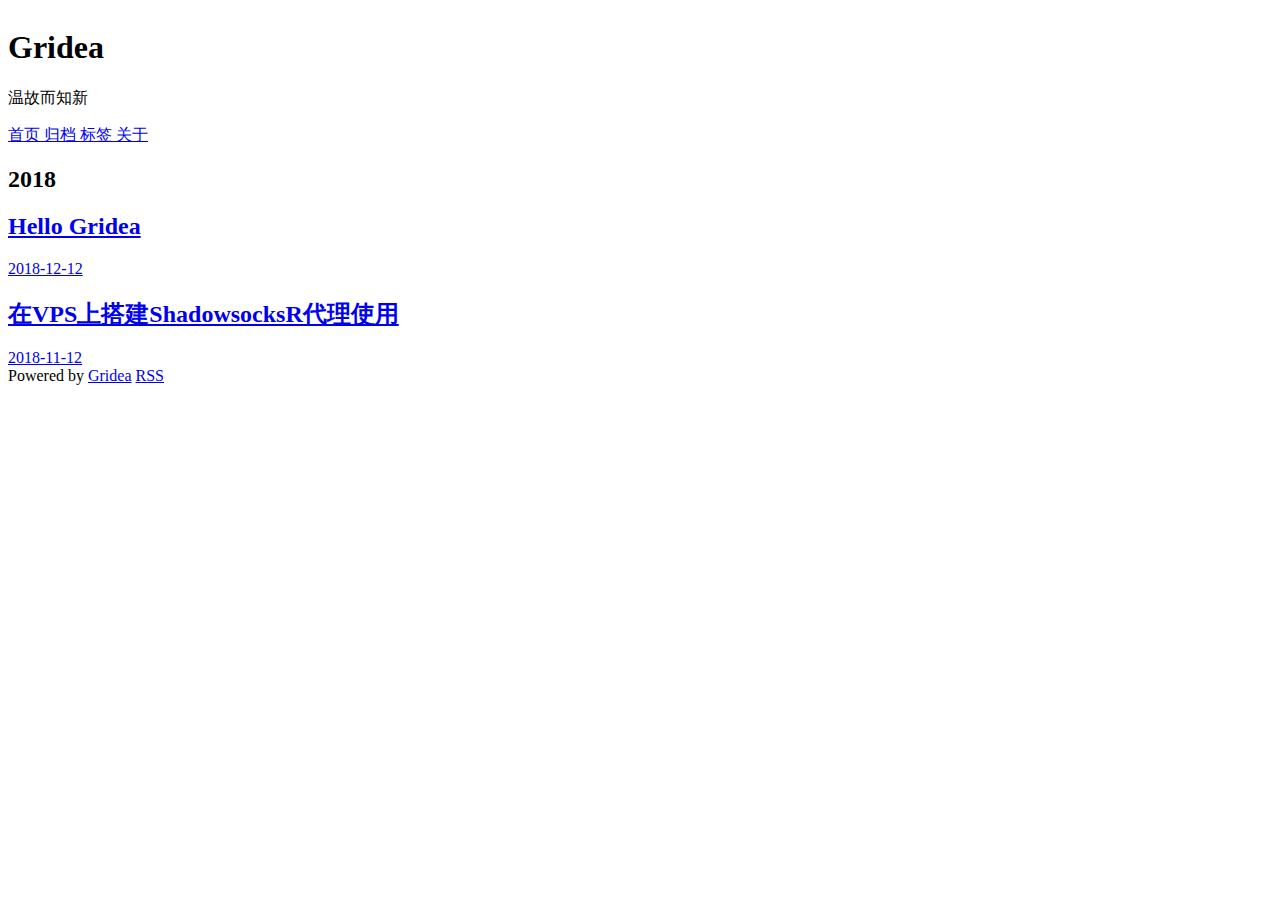
==== archives/index.html @ c52b49db "update from gridea: 2021-05-27 11:46:46" ====
<html>
  <head>
    <meta charset="utf-8" />
<meta name="viewport" content="width=device-width, initial-scale=1" />
<title>Gridea</title>
<link rel="shortcut icon" href="https://nazocthun.github.io/favicon.ico?v=1622087193915">
<link href="https://cdn.jsdelivr.net/npm/remixicon@2.3.0/fonts/remixicon.css" rel="stylesheet">
<link rel="stylesheet" href="https://nazocthun.github.io/styles/main.css">
<link rel="alternate" type="application/atom+xml" title="Gridea - Atom Feed" href="https://nazocthun.github.io/atom.xml">
<link rel="stylesheet" href="https://fonts.googleapis.com/css?family=Droid+Serif:400,700">



    <meta name="description" content="温故而知新" />
  </head>
  <body>
    <div class="main">
      <div class="main-content">
        <div class="site-header">
  <a href="https://nazocthun.github.io">
  <img class="avatar" src="https://nazocthun.github.io/images/avatar.png?v=1622087193915" alt="">
  </a>
  <h1 class="site-title">
    Gridea
  </h1>
  <p class="site-description">
    温故而知新
  </p>
  <div class="menu-container">
    
      
        <a href="/" class="menu">
          首页
        </a>
      
    
      
        <a href="/archives" class="menu">
          归档
        </a>
      
    
      
        <a href="/tags" class="menu">
          标签
        </a>
      
    
      
        <a href="/post/about" class="menu">
          关于
        </a>
      
    
  </div>
  <div class="social-container">
    
      
    
      
    
      
    
      
    
      
    
  </div>
</div>

    
        

<div class="archives-container">
  
    <h2 class="year">2018</h2>
    
      
        <a href="https://nazocthun.github.io/post/hello-gridea/" class="post">
          <h2 class="post-title">
            Hello Gridea
          </h2>
          <div class="time">2018-12-12</div>
        </a>
      
    
      
        <a href="https://nazocthun.github.io/post/zai-vps-shang-da-jian-shadowsocksr-dai-li-shi-yong/" class="post">
          <h2 class="post-title">
            在VPS上搭建ShadowsocksR代理使用
          </h2>
          <div class="time">2018-11-12</div>
        </a>
      
    
  
</div>

    
        <div class="pagination-container">
  
  
</div>

    
        <div class="site-footer">
  Powered by <a href="https://github.com/getgridea/gridea" target="_blank"> Gridea</a>
  <a class="rss" href="https://nazocthun.github.io/atom.xml" target="_blank">
    <i class="ri-rss-line"></i> RSS
  </a>
</div>

      </div>
    </div>
  </body>
</html>
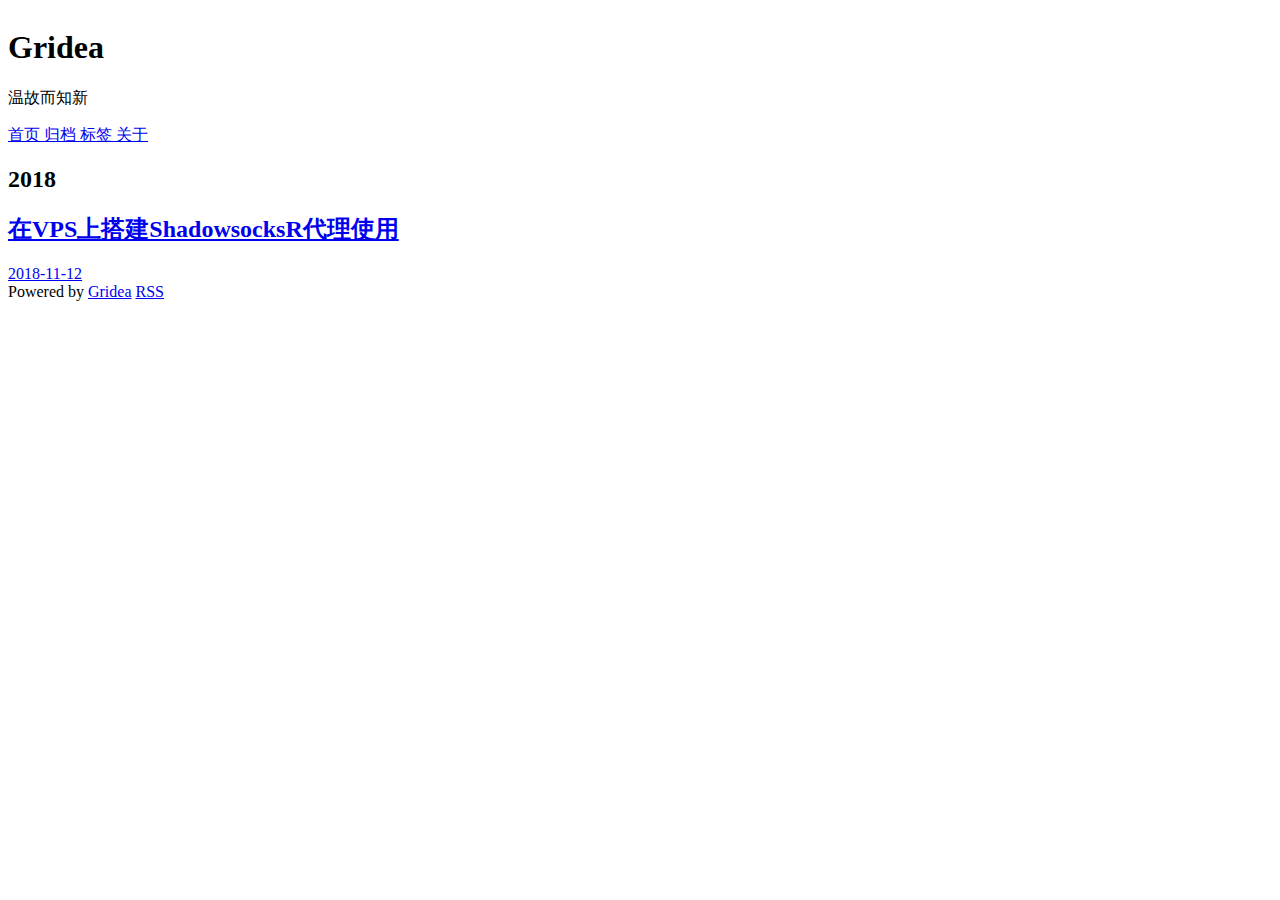
==== commit cd0acf09: "update from gridea: 2021-05-27 11:52:01" ====
--- a/archives/index.html
+++ b/archives/index.html
@@ -3,7 +3,7 @@
     <meta charset="utf-8" />
 <meta name="viewport" content="width=device-width, initial-scale=1" />
 <title>Gridea</title>
-<link rel="shortcut icon" href="https://nazocthun.github.io/favicon.ico?v=1622087193915">
+<link rel="shortcut icon" href="https://nazocthun.github.io/favicon.ico?v=1622087472453">
 <link href="https://cdn.jsdelivr.net/npm/remixicon@2.3.0/fonts/remixicon.css" rel="stylesheet">
 <link rel="stylesheet" href="https://nazocthun.github.io/styles/main.css">
 <link rel="alternate" type="application/atom+xml" title="Gridea - Atom Feed" href="https://nazocthun.github.io/atom.xml">
@@ -18,7 +18,7 @@
       <div class="main-content">
         <div class="site-header">
   <a href="https://nazocthun.github.io">
-  <img class="avatar" src="https://nazocthun.github.io/images/avatar.png?v=1622087193915" alt="">
+  <img class="avatar" src="https://nazocthun.github.io/images/avatar.png?v=1622087472453" alt="">
   </a>
   <h1 class="site-title">
     Gridea
@@ -76,15 +76,6 @@
     <h2 class="year">2018</h2>
     
       
-        <a href="https://nazocthun.github.io/post/hello-gridea/" class="post">
-          <h2 class="post-title">
-            Hello Gridea
-          </h2>
-          <div class="time">2018-12-12</div>
-        </a>
-      
-    
-      
         <a href="https://nazocthun.github.io/post/zai-vps-shang-da-jian-shadowsocksr-dai-li-shi-yong/" class="post">
           <h2 class="post-title">
             在VPS上搭建ShadowsocksR代理使用
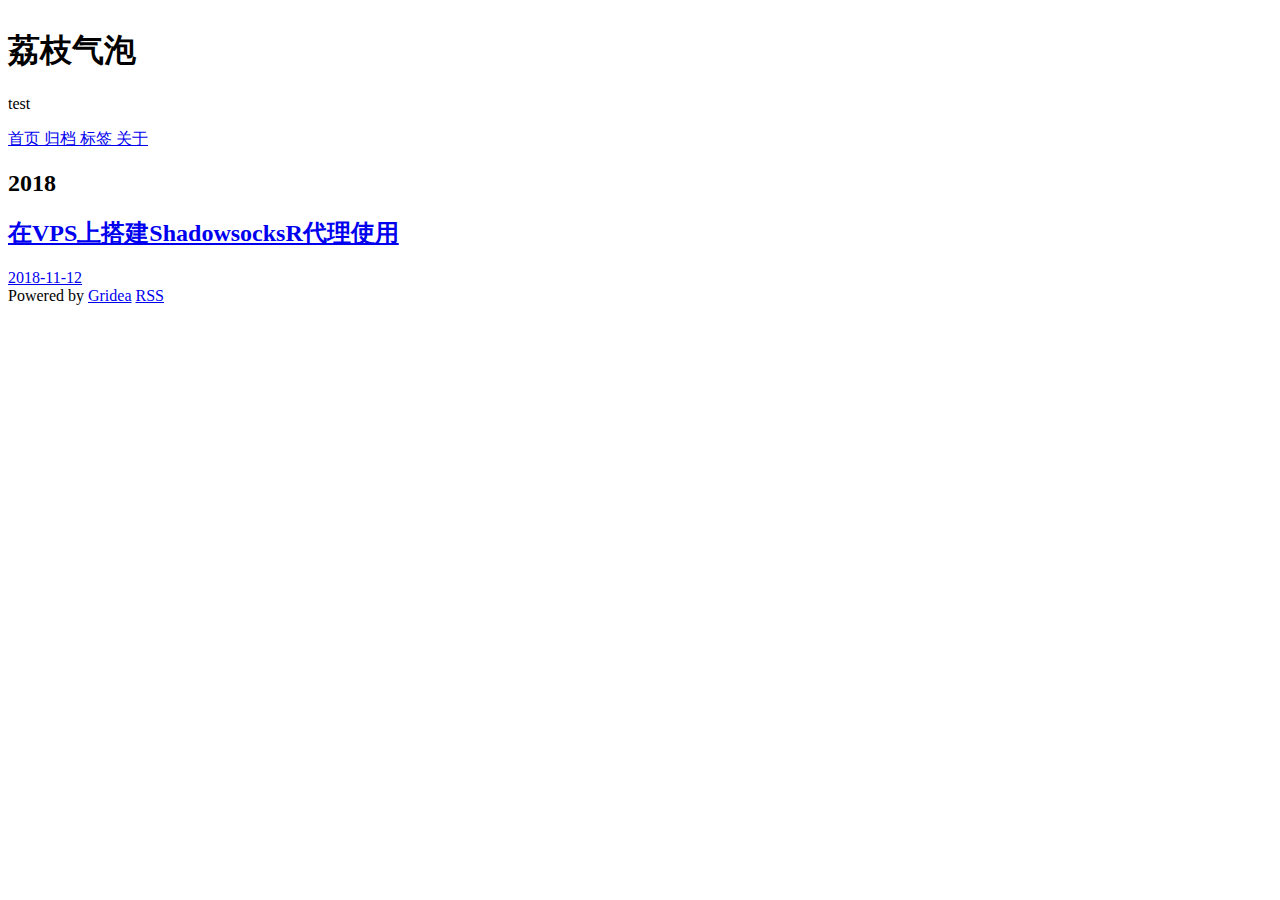
==== commit 501c01f3: "update from gridea: 2021-05-27 12:00:20" ====
--- a/archives/index.html
+++ b/archives/index.html
@@ -2,29 +2,29 @@
   <head>
     <meta charset="utf-8" />
 <meta name="viewport" content="width=device-width, initial-scale=1" />
-<title>Gridea</title>
-<link rel="shortcut icon" href="https://nazocthun.github.io/favicon.ico?v=1622087472453">
+<title>荔枝气泡</title>
+<link rel="shortcut icon" href="https://nazocthun.github.io/favicon.ico?v=1622088013486">
 <link href="https://cdn.jsdelivr.net/npm/remixicon@2.3.0/fonts/remixicon.css" rel="stylesheet">
 <link rel="stylesheet" href="https://nazocthun.github.io/styles/main.css">
-<link rel="alternate" type="application/atom+xml" title="Gridea - Atom Feed" href="https://nazocthun.github.io/atom.xml">
+<link rel="alternate" type="application/atom+xml" title="荔枝气泡 - Atom Feed" href="https://nazocthun.github.io/atom.xml">
 <link rel="stylesheet" href="https://fonts.googleapis.com/css?family=Droid+Serif:400,700">
 
 
 
-    <meta name="description" content="温故而知新" />
+    <meta name="description" content="test" />
   </head>
   <body>
     <div class="main">
       <div class="main-content">
         <div class="site-header">
   <a href="https://nazocthun.github.io">
-  <img class="avatar" src="https://nazocthun.github.io/images/avatar.png?v=1622087472453" alt="">
+  <img class="avatar" src="https://nazocthun.github.io/images/avatar.png?v=1622088013486" alt="">
   </a>
   <h1 class="site-title">
-    Gridea
+    荔枝气泡
   </h1>
   <p class="site-description">
-    温故而知新
+    test
   </p>
   <div class="menu-container">
     
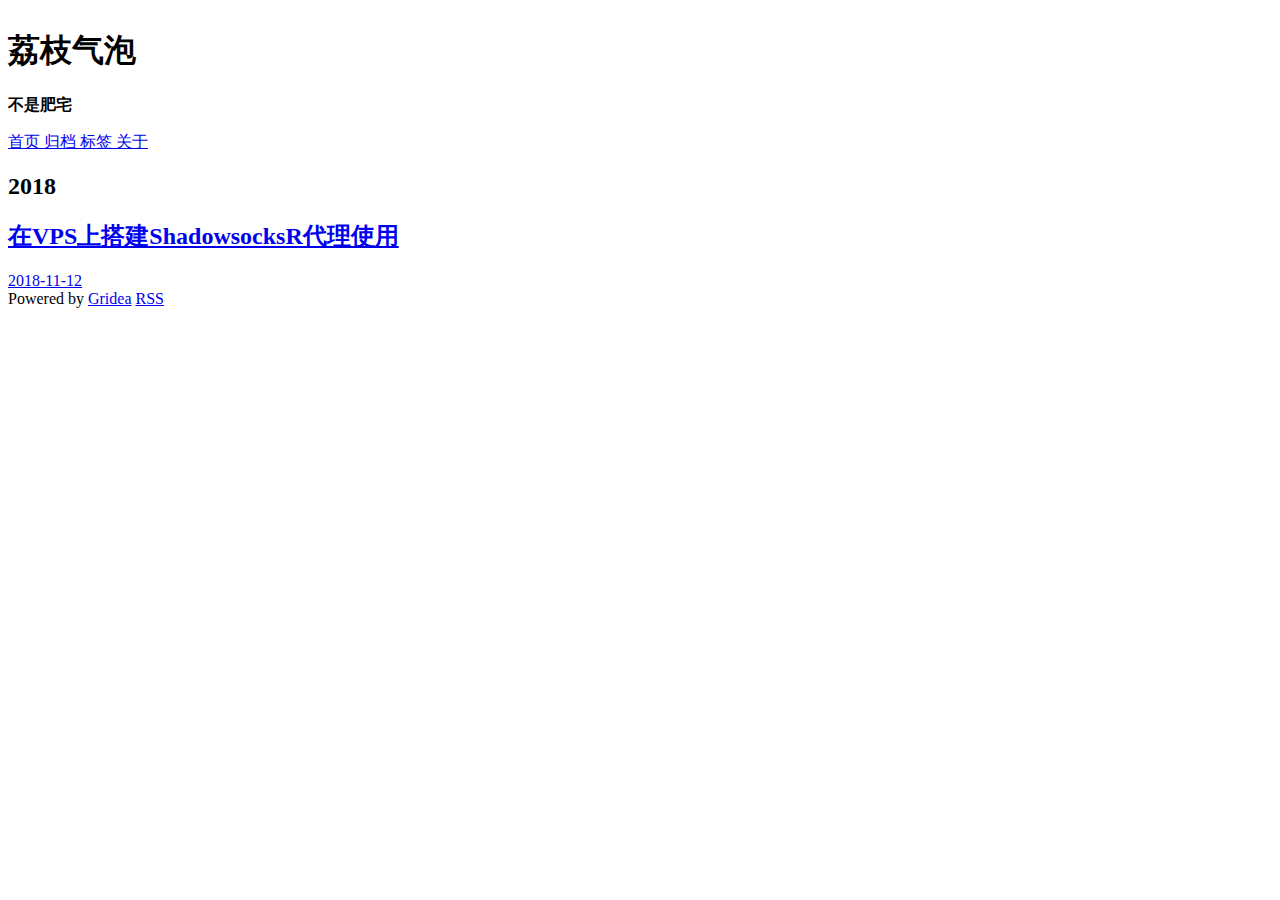
==== commit b7ca80a6: "update from gridea: 2021-05-27 12:02:00" ====
--- a/archives/index.html
+++ b/archives/index.html
@@ -3,7 +3,7 @@
     <meta charset="utf-8" />
 <meta name="viewport" content="width=device-width, initial-scale=1" />
 <title>荔枝气泡</title>
-<link rel="shortcut icon" href="https://nazocthun.github.io/favicon.ico?v=1622088013486">
+<link rel="shortcut icon" href="https://nazocthun.github.io/favicon.ico?v=1622088117457">
 <link href="https://cdn.jsdelivr.net/npm/remixicon@2.3.0/fonts/remixicon.css" rel="stylesheet">
 <link rel="stylesheet" href="https://nazocthun.github.io/styles/main.css">
 <link rel="alternate" type="application/atom+xml" title="荔枝气泡 - Atom Feed" href="https://nazocthun.github.io/atom.xml">
@@ -11,20 +11,20 @@
 
 
 
-    <meta name="description" content="test" />
+    <meta name="description" content="<b>不是肥宅</b>" />
   </head>
   <body>
     <div class="main">
       <div class="main-content">
         <div class="site-header">
   <a href="https://nazocthun.github.io">
-  <img class="avatar" src="https://nazocthun.github.io/images/avatar.png?v=1622088013486" alt="">
+  <img class="avatar" src="https://nazocthun.github.io/images/avatar.png?v=1622088117457" alt="">
   </a>
   <h1 class="site-title">
     荔枝气泡
   </h1>
   <p class="site-description">
-    test
+    <b>不是肥宅</b>
   </p>
   <div class="menu-container">
     
@@ -76,7 +76,7 @@
     <h2 class="year">2018</h2>
     
       
-        <a href="https://nazocthun.github.io/post/zai-vps-shang-da-jian-shadowsocksr-dai-li-shi-yong/" class="post">
+        <a href="https://nazocthun.github.io/post/shadowsocksr-on-vps/" class="post">
           <h2 class="post-title">
             在VPS上搭建ShadowsocksR代理使用
           </h2>
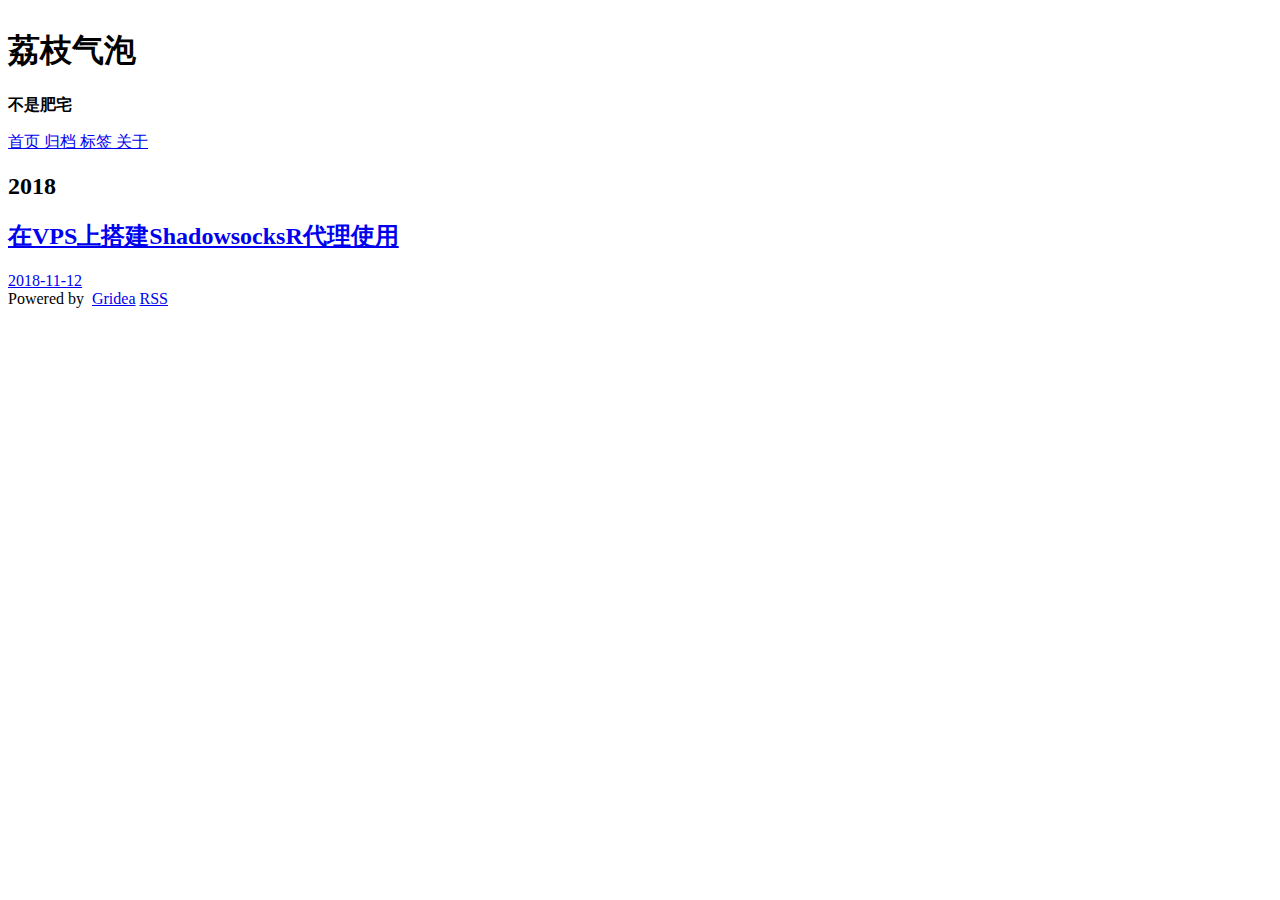
==== commit 6c7c2156: "update from gridea: 2021-05-27 20:47:25" ====
--- a/archives/index.html
+++ b/archives/index.html
@@ -3,7 +3,7 @@
     <meta charset="utf-8" />
 <meta name="viewport" content="width=device-width, initial-scale=1" />
 <title>荔枝气泡</title>
-<link rel="shortcut icon" href="https://nazocthun.github.io/favicon.ico?v=1622088117457">
+<link rel="shortcut icon" href="https://nazocthun.github.io/favicon.ico?v=1622119643912">
 <link href="https://cdn.jsdelivr.net/npm/remixicon@2.3.0/fonts/remixicon.css" rel="stylesheet">
 <link rel="stylesheet" href="https://nazocthun.github.io/styles/main.css">
 <link rel="alternate" type="application/atom+xml" title="荔枝气泡 - Atom Feed" href="https://nazocthun.github.io/atom.xml">
@@ -18,7 +18,7 @@
       <div class="main-content">
         <div class="site-header">
   <a href="https://nazocthun.github.io">
-  <img class="avatar" src="https://nazocthun.github.io/images/avatar.png?v=1622088117457" alt="">
+  <img class="avatar" src="https://nazocthun.github.io/images/avatar.png?v=1622119643912" alt="">
   </a>
   <h1 class="site-title">
     荔枝气泡
@@ -95,7 +95,7 @@
 
     
         <div class="site-footer">
-  Powered by <a href="https://github.com/getgridea/gridea" target="_blank"> Gridea</a>
+  Powered by &nbsp;<a href="https://github.com/getgridea/gridea" target="_blank">Gridea</a>
   <a class="rss" href="https://nazocthun.github.io/atom.xml" target="_blank">
     <i class="ri-rss-line"></i> RSS
   </a>
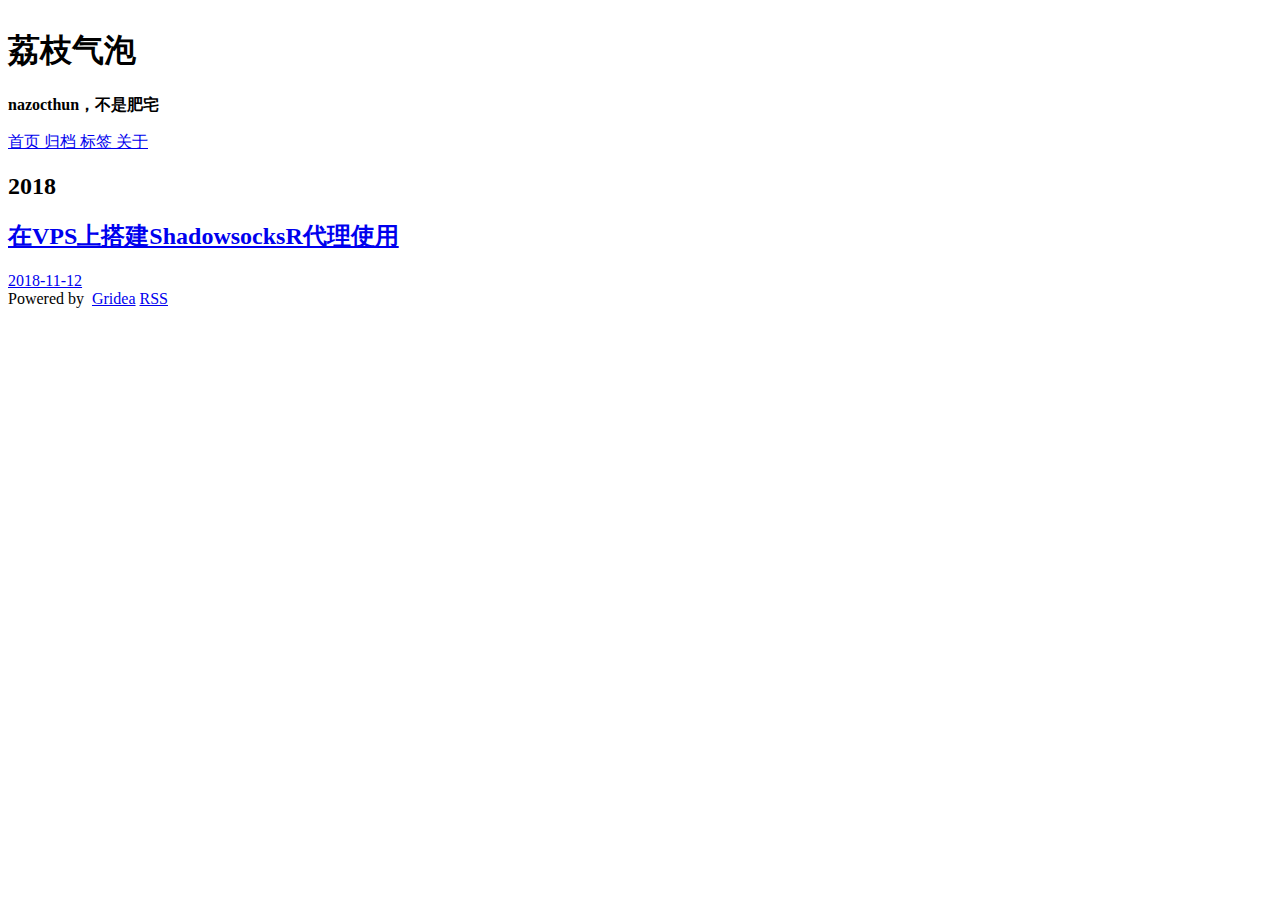
==== commit 14c183f2: "update from gridea: 2021-05-27 21:08:18" ====
--- a/archives/index.html
+++ b/archives/index.html
@@ -3,7 +3,7 @@
     <meta charset="utf-8" />
 <meta name="viewport" content="width=device-width, initial-scale=1" />
 <title>荔枝气泡</title>
-<link rel="shortcut icon" href="https://nazocthun.github.io/favicon.ico?v=1622119643912">
+<link rel="shortcut icon" href="https://nazocthun.github.io/favicon.ico?v=1622120896286">
 <link href="https://cdn.jsdelivr.net/npm/remixicon@2.3.0/fonts/remixicon.css" rel="stylesheet">
 <link rel="stylesheet" href="https://nazocthun.github.io/styles/main.css">
 <link rel="alternate" type="application/atom+xml" title="荔枝气泡 - Atom Feed" href="https://nazocthun.github.io/atom.xml">
@@ -11,20 +11,20 @@
 
 
 
-    <meta name="description" content="<b>不是肥宅</b>" />
+    <meta name="description" content="<b>nazocthun，不是肥宅</b>" />
   </head>
   <body>
     <div class="main">
       <div class="main-content">
         <div class="site-header">
   <a href="https://nazocthun.github.io">
-  <img class="avatar" src="https://nazocthun.github.io/images/avatar.png?v=1622119643912" alt="">
+  <img class="avatar" src="https://nazocthun.github.io/images/avatar.png?v=1622120896286" alt="">
   </a>
   <h1 class="site-title">
     荔枝气泡
   </h1>
   <p class="site-description">
-    <b>不是肥宅</b>
+    <b>nazocthun，不是肥宅</b>
   </p>
   <div class="menu-container">
     
@@ -55,6 +55,10 @@
   </div>
   <div class="social-container">
     
+      
+        <a href="https://github.com/nazocthun" target="_blank">
+          <i class="ri-github-line"></i>
+        </a>
       
     
       
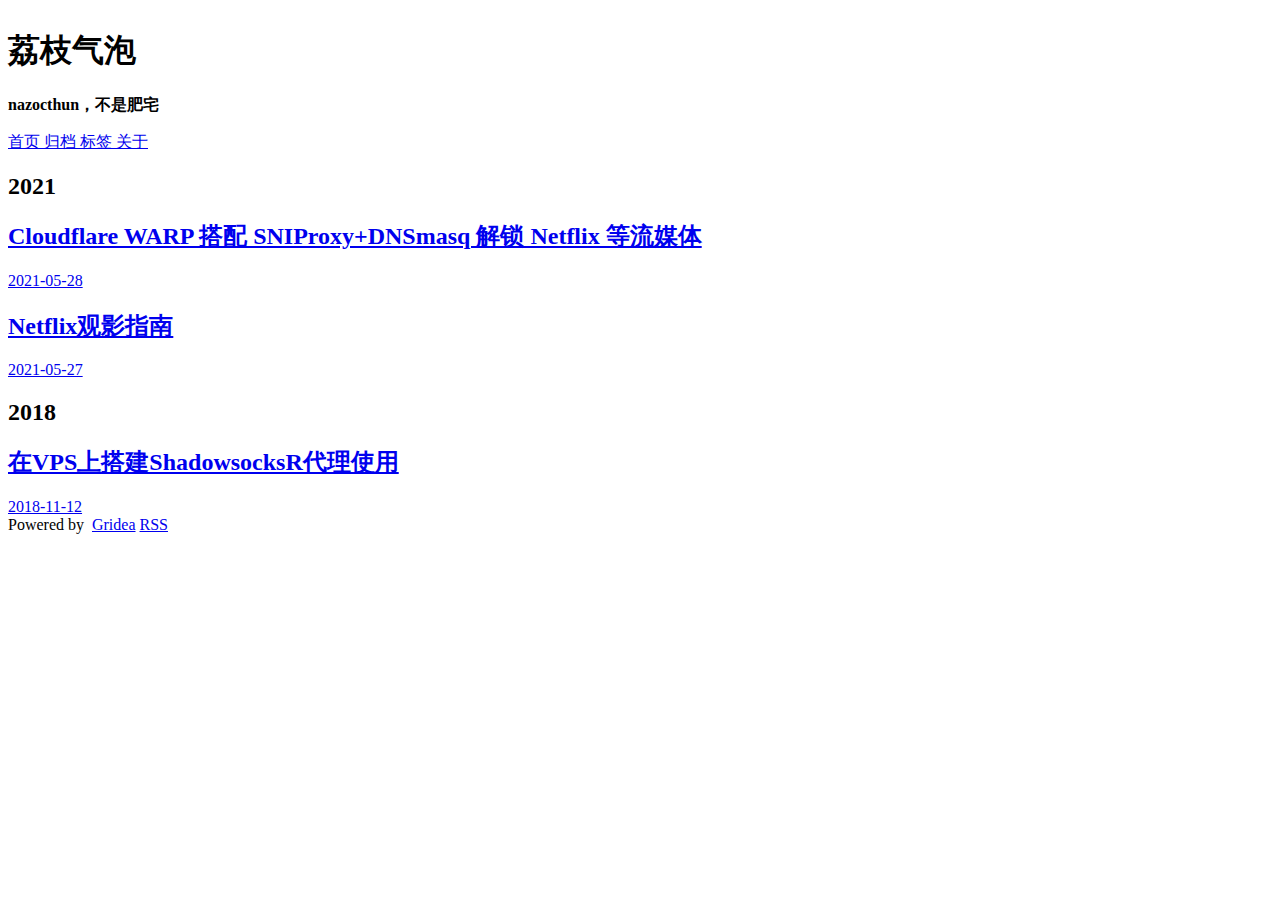
==== commit f4286ce7: "update from gridea: 2021-06-25 06:43:36" ====
--- a/archives/index.html
+++ b/archives/index.html
@@ -3,7 +3,7 @@
     <meta charset="utf-8" />
 <meta name="viewport" content="width=device-width, initial-scale=1" />
 <title>荔枝气泡</title>
-<link rel="shortcut icon" href="https://nazocthun.github.io/favicon.ico?v=1622120896286">
+<link rel="shortcut icon" href="https://nazocthun.github.io/favicon.ico?v=1624574568152">
 <link href="https://cdn.jsdelivr.net/npm/remixicon@2.3.0/fonts/remixicon.css" rel="stylesheet">
 <link rel="stylesheet" href="https://nazocthun.github.io/styles/main.css">
 <link rel="alternate" type="application/atom+xml" title="荔枝气泡 - Atom Feed" href="https://nazocthun.github.io/atom.xml">
@@ -18,7 +18,7 @@
       <div class="main-content">
         <div class="site-header">
   <a href="https://nazocthun.github.io">
-  <img class="avatar" src="https://nazocthun.github.io/images/avatar.png?v=1622120896286" alt="">
+  <img class="avatar" src="https://nazocthun.github.io/images/avatar.png?v=1624574568152" alt="">
   </a>
   <h1 class="site-title">
     荔枝气泡
@@ -77,7 +77,34 @@
 
 <div class="archives-container">
   
+    <h2 class="year">2021</h2>
+    
+      
+        <a href="https://nazocthun.github.io/post/warp/" class="post">
+          <h2 class="post-title">
+            Cloudflare WARP 搭配 SNIProxy+DNSmasq 解锁 Netflix 等流媒体
+          </h2>
+          <div class="time">2021-05-28</div>
+        </a>
+      
+    
+      
+        <a href="https://nazocthun.github.io/post/netflix-guan-ying-zhi-nan/" class="post">
+          <h2 class="post-title">
+            Netflix观影指南
+          </h2>
+          <div class="time">2021-05-27</div>
+        </a>
+      
+    
+      
+    
+  
     <h2 class="year">2018</h2>
+    
+      
+    
+      
     
       
         <a href="https://nazocthun.github.io/post/shadowsocksr-on-vps/" class="post">
